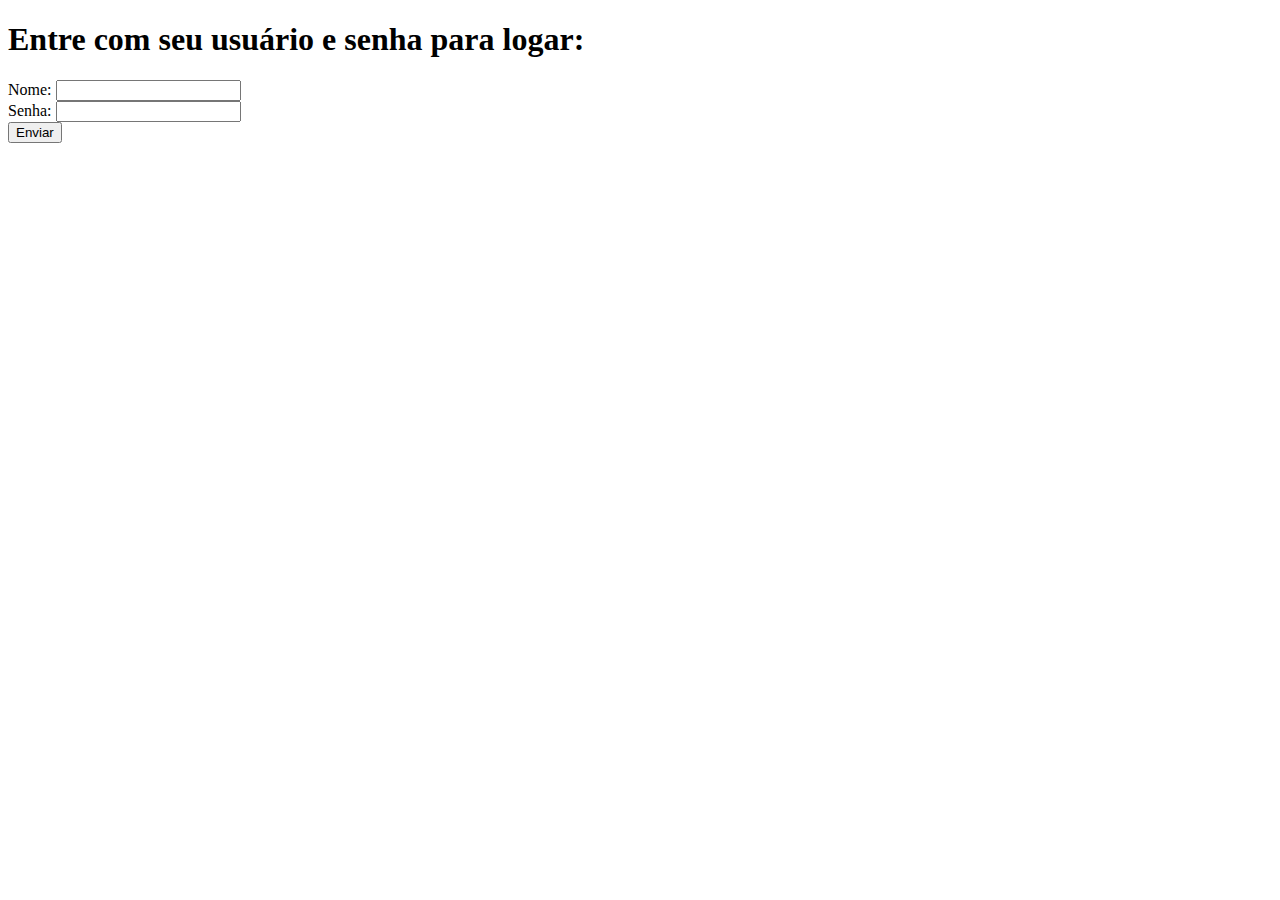
==== phpmysql/cadastromysql/login.html @ 573984ea "Começo de implementação de banco de dados com PHP" ====
<!DOCTYPE html>
<html lang="en">
<head>
    <meta charset="UTF-8">
    <meta name="viewport" content="width=device-width, initial-scale=1.0">
    <title>Document</title>
</head>
<body>
    <h1>Entre com seu usuário e senha para logar: </h1>

    <form method="post" action="verifica.php">
        <label for="login">Nome: </label>
        <input name="login" type="text" id="login">
        <br>

        <label for="senha">Senha: </label>
        <input name="senha" type="password" id="senha">
        <br>
        
        <input type="submit" value="Enviar">


    </form>

</body>
</html>
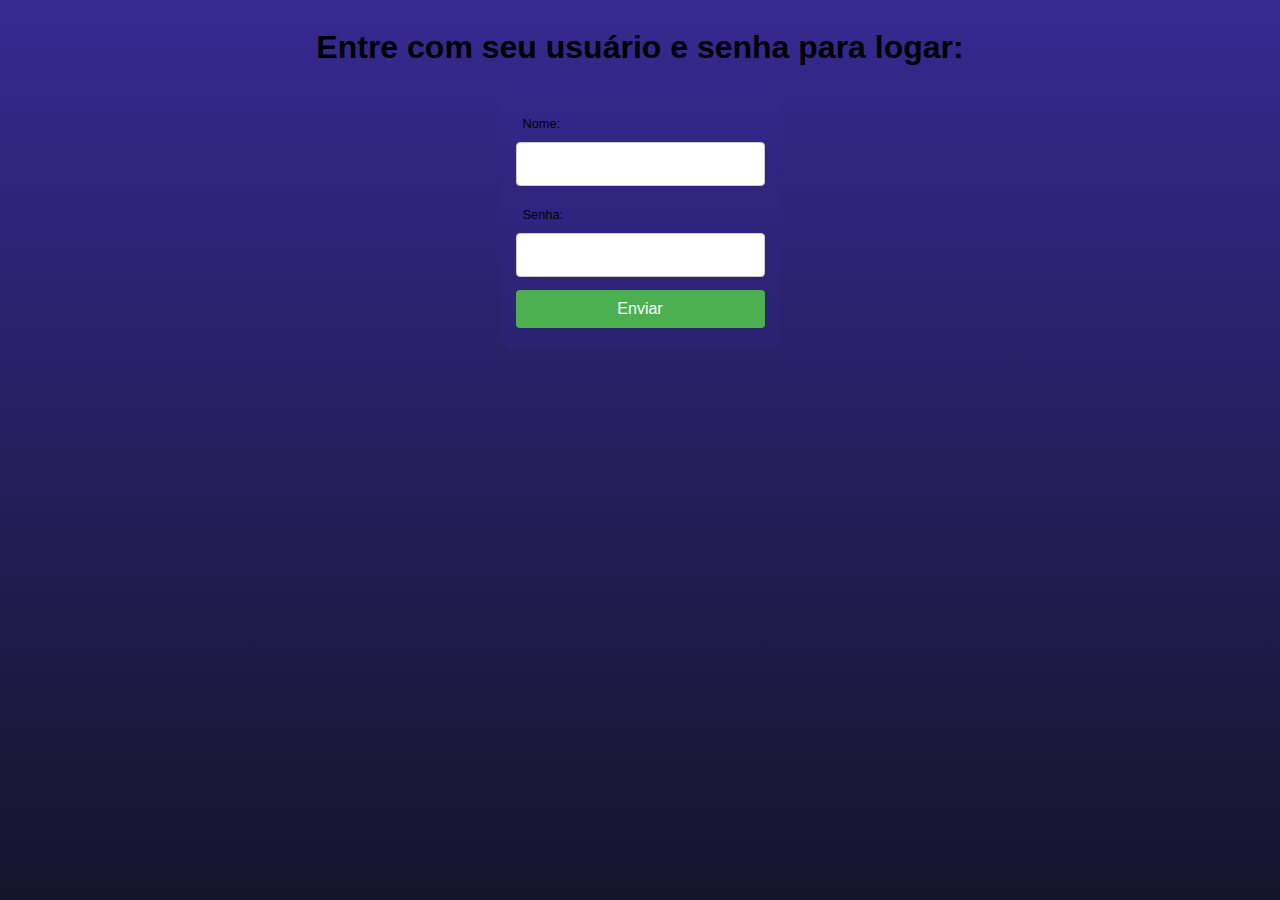
==== commit 4424f050: "pagina de login conectada com o banco de dados" ====
--- a/phpmysql/cadastromysql/login.html
+++ b/phpmysql/cadastromysql/login.html
@@ -4,6 +4,7 @@
     <meta charset="UTF-8">
     <meta name="viewport" content="width=device-width, initial-scale=1.0">
     <title>Document</title>
+    <link rel="stylesheet" href="style.css">
 </head>
 <body>
     <h1>Entre com seu usuário e senha para logar: </h1>
--- a/phpmysql/cadastromysql/style.css
+++ b/phpmysql/cadastromysql/style.css
@@ -0,0 +1,227 @@
+@charset "UTF-8";
+
+* {
+    font-family: Arial, Helvetica, sans-serif;
+    box-sizing: border-box;
+}
+
+/* ELEMENTOS DA INTERFACE */
+
+body {
+    background-color: #15142b;
+    background-image: linear-gradient(180deg, #372991, #15142b);
+    background-repeat: no-repeat;
+    background-position: center center;
+    background-size: cover;
+    background-attachment: fixed;
+
+    display: flex;
+    flex-direction: column;
+    flex-wrap: nowrap;
+    justify-content: center;
+    align-items: center;
+}
+
+header, main, section, article {
+    max-width: 700px;
+}
+
+header > h1 {
+    color: white;
+    text-shadow: 3px 3px 0px black;
+}
+
+main, section, article {
+    background-color: white;
+    padding: 15px;
+    margin-bottom: 20px;
+    border-radius: 10px;
+    box-shadow: 0px 0px 20px rgba(0, 0, 0, 0.502);
+}
+
+footer {
+    display: block;
+    width: 100vw;
+    background-color: #291f6c;
+    color: white;
+    text-align: center;
+    margin-top: auto;
+    padding: 5px;
+}
+
+p {
+    text-align: justify;
+    line-height: 1.5em;
+}
+
+h2, h3, h4 {
+    color: #372991;
+    margin: 0 0 10px 0;
+}
+
+a {
+    color: #15142b;
+    background-color: rgba(55, 41, 145, 0.1);
+    padding: 0 3px;
+    font-weight: 600;
+    text-decoration: none;
+    border-bottom: .5px dotted #372991;
+}
+
+a:hover {
+    color: #372991;
+    border-bottom: 1px solid #372991;
+}
+
+/* TABELAS E LISTAS */
+
+table {
+    min-width: 400px;
+    border-spacing: 0px;
+    border: 0.5px solid #372991;
+    margin: 10px auto;
+}
+
+table th {
+    background-color: #372991;
+    color: white;
+    padding: 5px;
+    text-align: left;
+}
+
+table td {
+    padding: 5px;
+}
+
+table tr {
+    background-color: rgba(55, 41, 145, 0.05);
+}
+
+table tr:nth-child(odd) {
+    background-color: rgba(55, 41, 145, 0.3);
+}
+
+table.divisao {
+    border: 1px solid white;
+}
+
+table.divisao td {
+    background-color: white;
+    padding: 20px;
+    text-align: center;
+    font-size: 2.5em;
+}
+
+table.divisao  tr:nth-child(1) td:nth-child(2) {
+    border-bottom: 3px solid black;
+    border-left: 3px solid black;
+}
+
+table.divisao tr:nth-child(2) td:nth-child(2) {
+    border-left: 3px solid black;
+}
+
+table.divisao tr:nth-child(2) td:nth-child(1) {
+    text-decoration: underline;
+}
+
+ul > li::marker {
+    color: #372991;
+}
+
+/* ELEMENTOS DE FORMULÁRIO */
+
+form {
+    background-color: rgba(55, 41, 145, 0.2);
+    padding: 15px;
+    border-radius: 10px;
+}
+
+form label {
+    display: block;
+    width: fit-content;
+    font-size: 0.8em;
+    font-weight: 100;
+    background-color: rgba(55, 41, 145, 0.2);
+    padding: 3px 7px;
+    margin-top: 10px;
+    margin-bottom: 0px;
+    border-radius: 5px;
+}
+
+input[type=text], [type=number], select, input[type=date], input[type=date], input[type=datetime], input[type=email], input[type=month], input[type=password], input[type=range], input[type=tel], input[type=time], input[type=week] {
+    width: 100%;
+    padding: 12px 20px;
+    font-size: 1em;
+    margin: 8px 0;
+    display: inline-block;
+    border: 1px solid #ccc;
+    border-radius: 4px;
+    box-sizing: border-box;
+}
+  
+input[type=submit] {
+    width: 100%;
+    background-color: #4CAF50;
+    font-size: 1em;
+    color: white;
+    padding: 10px 20px;
+    margin: 5px 0;
+    border: none;
+    border-radius: 4px;
+    cursor: pointer;
+}
+  
+input[type=submit]:hover {
+    background-color: #45a049;
+}
+
+input[type=reset] {
+    width: 100%;
+    background-color: #eb9903;
+    font-size: 1em;
+    color: white;
+    padding: 10px 20px;
+    margin: 5px 0;
+    border: none;
+    border-radius: 4px;
+    cursor: pointer;
+}
+
+input[type=reset]:hover {
+    background-color: #c27013;
+}
+
+input[type=button], button {
+    width: 100%;
+    background-color: #372991;
+    font-size: 1em;
+    color: white;
+    padding: 10px 20px;
+    margin: 5px 0;
+    border: none;
+    border-radius: 4px;
+    cursor: pointer;
+}
+
+input[type=button]:hover, button:hover {
+    background-color: #291f6c;
+}
+
+fieldset {
+    border: 0.5px dotted #372991;
+}
+
+fieldset > legend {
+    font-size: 0.8em;
+    font-weight: 100;
+    background-color: rgba(55, 41, 145, 0.2);
+    padding: 3px 7px;
+    border-radius: 5px;
+}
+
+input[type=radio] + label, input[type=checkbox] + label {
+    display: inline-block;
+    font-size: 1em;
+    background-color: rgba(0, 0, 0, 0);
+}
